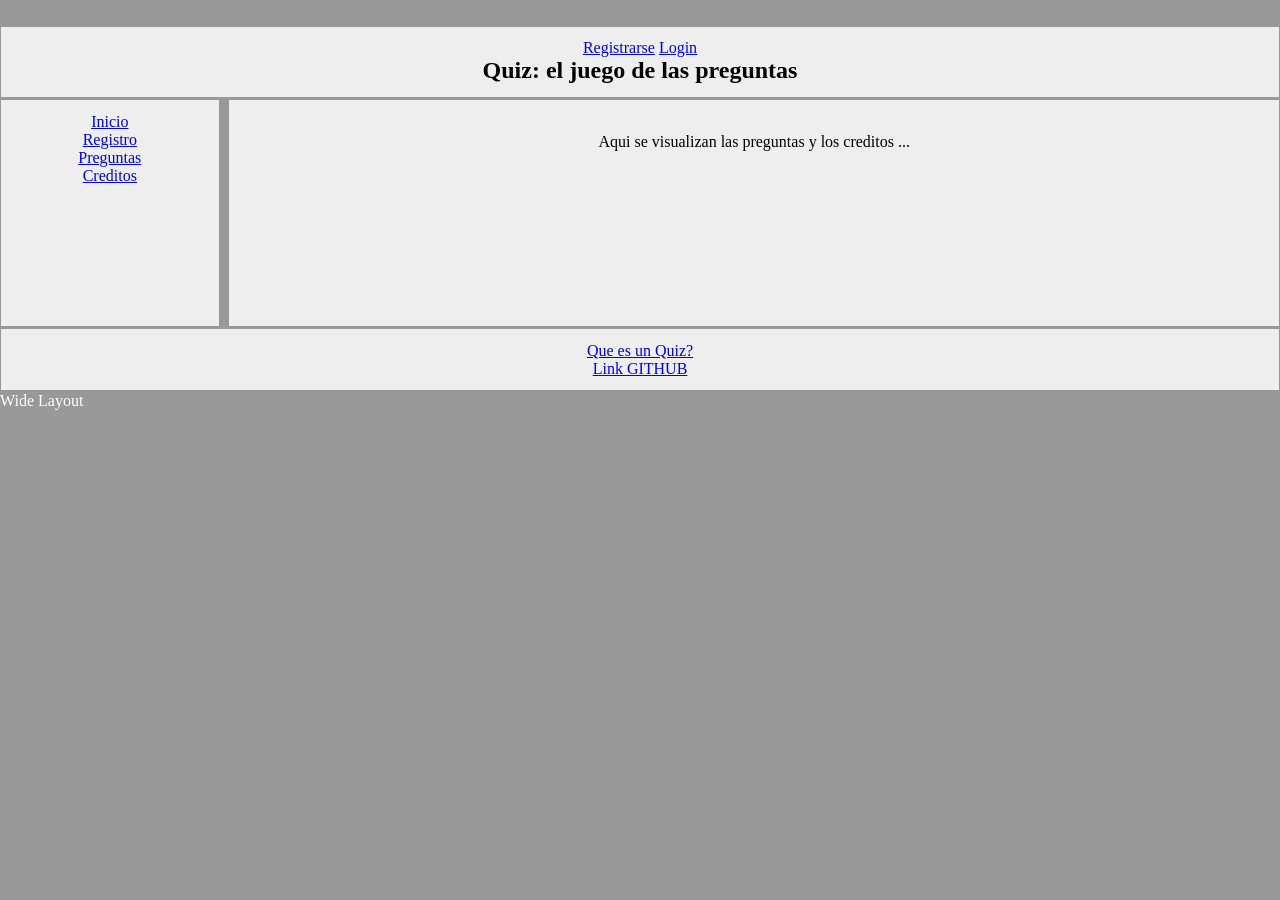
==== layout.html @ 6da0cbe6 "lab2arreglo" ====
<!DOCTYPE html>
<html>
  <head>
    <meta name="tipo_contenido" content="text/html;" http-equiv="content-type" charset="utf-8">
	<title>Preguntas</title>
    <link rel='stylesheet' type='text/css' href='estilos/style.css' />
	<link rel='stylesheet' 
		   type='text/css' 
		   media='only screen and (min-width: 530px) and (min-device-width: 481px)'
		   href='estilos/wide.css' />
	<link rel='stylesheet' 
		   type='text/css' 
		   media='only screen and (max-width: 480px)'
		   href='estilos/smartphone.css' />
  </head>
  <body>
  <div id='page-wrap'>
	<header class='main' id='h1'>
		<span class="right"><a href="registro">Registrarse</a></span>
      		<span class="right"><a href="login">Login</a></span>
      		<span class="right" style="display:none;"><a href="/logout">Logout</a></span>
		<h2>Quiz: el juego de las preguntas</h2>
    </header>
	<nav class='main' id='n1' role='navigation'>
		<span><a href='layout.html'>Inicio</a></span>
		<span><a href='registro.html'>Registro</a></span>
		<span><a href='quizes'>Preguntas</a></span>
		<span><a href='creditos.html'>Creditos</a></span>
	</nav>
    <section class="main" id="s1">
    
	<div>
	
	Aqui se visualizan las preguntas y los creditos ...
	</div>
    </section>
	<footer class='main' id='f1'>
		<p><a href="http://es.wikipedia.org/wiki/Quiz" target="_blank">Que es un Quiz?</a></p>
		<a href='https://github.com'>Link GITHUB</a>
	</footer>
</div>
</body>
</html>
---- estilos/style.css ----
@charset "utf-8";
* 						{margin: 0; padding: 0;}
body						{font: 16px Georgia, serif;}

#page-wrap				{margin: 2% auto; color: white;}
#page-wrap >.main 		{border: 1px solid #999; padding: 1%;
						 margin-bottom: 1px; color: black;}

section > div				{padding: 20px;}
header, nav, section		{background: #eee; text-align: center;}
footer					{background: #eee; text-align: center;}
nav span             				{ margin: 0px 10px 0px 0px;
						width: 100%;
						display: inline-block;}

#ErrorMsgs          		 { color: #f61; font-size: smaler}
---- estilos/wide.css ----
body				{background: #999;}

#page-wrap:after 	{content: "Wide Layout";}

nav					{float: left; width: 15%; height: 200px;}
nav span			{margin: 0px 100px 0px 0px;}
section				{float: right; width: 80%; height: 200px;}
footer				{clear: both; display: block;}
---- estilos/smartphone.css ----
body				{background: #333;}

#page-wrap:after 	{content: "Smartphone Layout";}

h2 span, section h3	{display: none;}
body				{font-size: xx-large;}
footer, input		{font-size: large;}
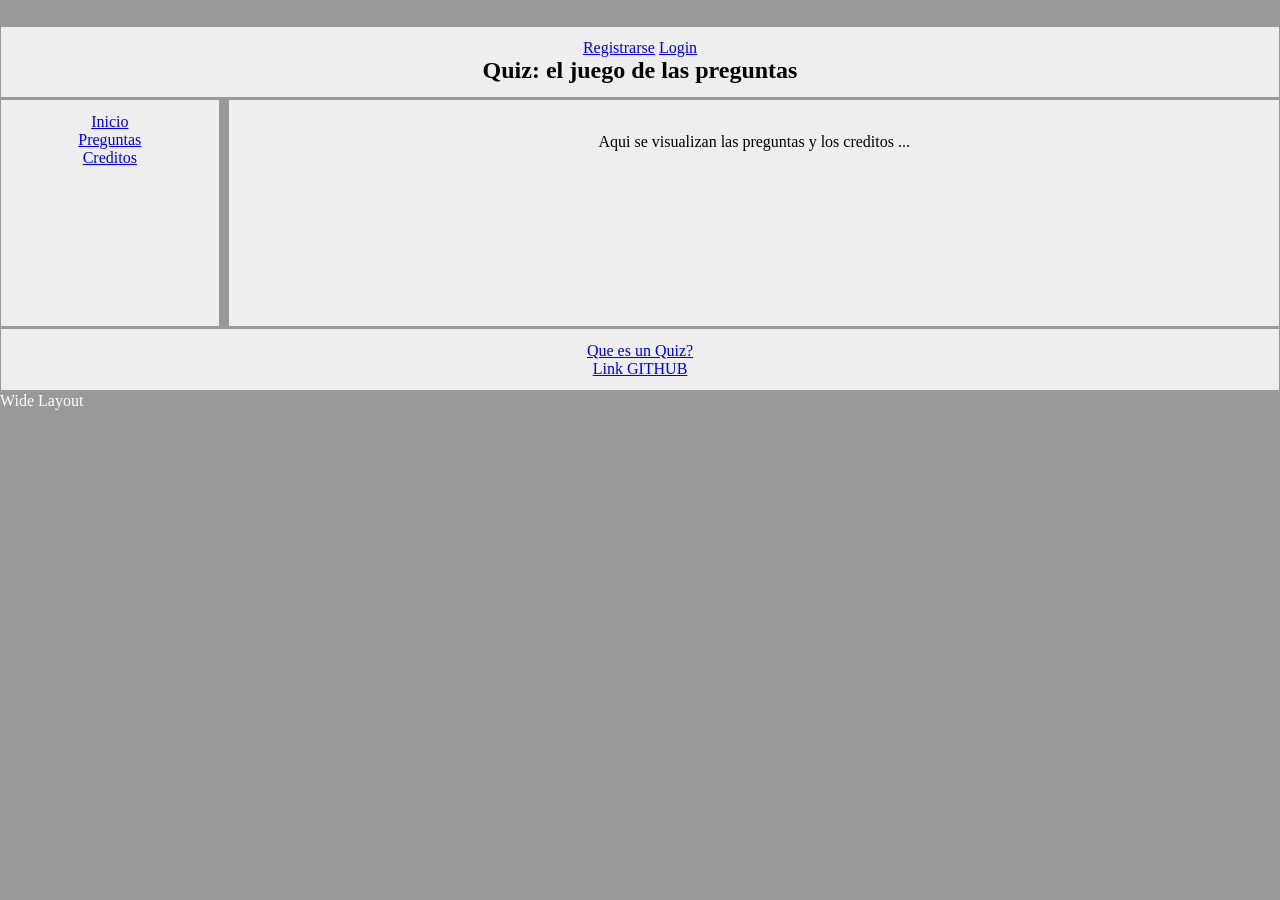
==== commit 0b13c991: "LAB2B" ====
--- a/layout.html
+++ b/layout.html
@@ -16,14 +16,13 @@
   <body>
   <div id='page-wrap'>
 	<header class='main' id='h1'>
-		<span class="right"><a href="registro">Registrarse</a></span>
+		<span class="right"><a href="registro.html">Registrarse</a></span>
       		<span class="right"><a href="login">Login</a></span>
       		<span class="right" style="display:none;"><a href="/logout">Logout</a></span>
 		<h2>Quiz: el juego de las preguntas</h2>
     </header>
 	<nav class='main' id='n1' role='navigation'>
 		<span><a href='layout.html'>Inicio</a></span>
-		<span><a href='registro.html'>Registro</a></span>
 		<span><a href='quizes'>Preguntas</a></span>
 		<span><a href='creditos.html'>Creditos</a></span>
 	</nav>
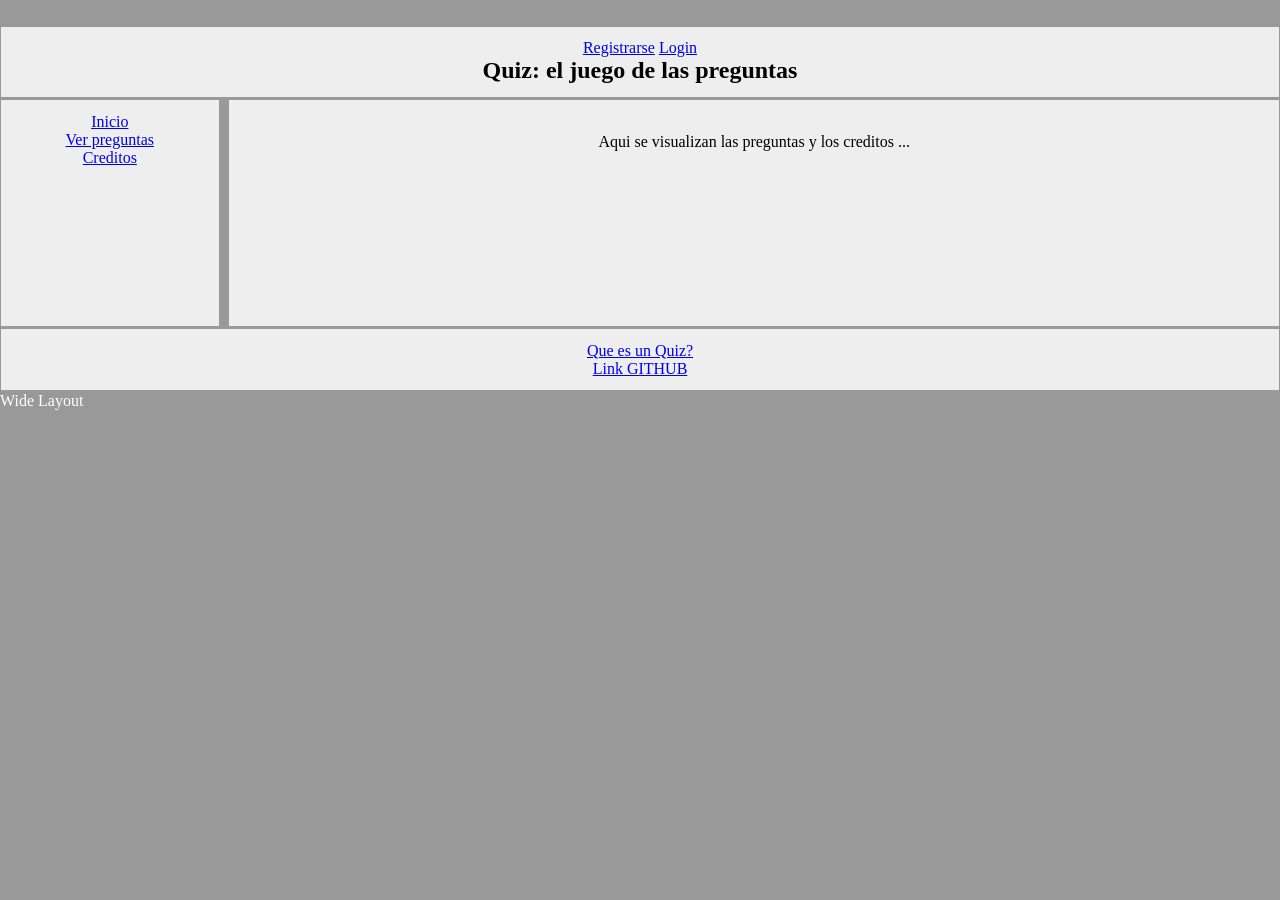
==== commit 267e90d6: "LAB6OP" ====
--- a/layout.html
+++ b/layout.html
@@ -17,14 +17,14 @@
   <div id='page-wrap'>
 	<header class='main' id='h1'>
 		<span class="right"><a href="registro.html">Registrarse</a></span>
-      		<span class="right"><a href="login">Login</a></span>
+      		<span class="right"><a href='Login.php'>Login</a></span>
       		<span class="right" style="display:none;"><a href="/logout">Logout</a></span>
 		<h2>Quiz: el juego de las preguntas</h2>
     </header>
 	<nav class='main' id='n1' role='navigation'>
 		<span><a href='layout.html'>Inicio</a></span>
-		<span><a href='quizes'>Preguntas</a></span>
-		<span><a href='creditos.html'>Creditos</a></span>
+		<span><a href='VerPreguntas.php'> Ver preguntas</a></span>
+		<span><a href='creditos.php'>Creditos</a></span>
 	</nav>
     <section class="main" id="s1">
     
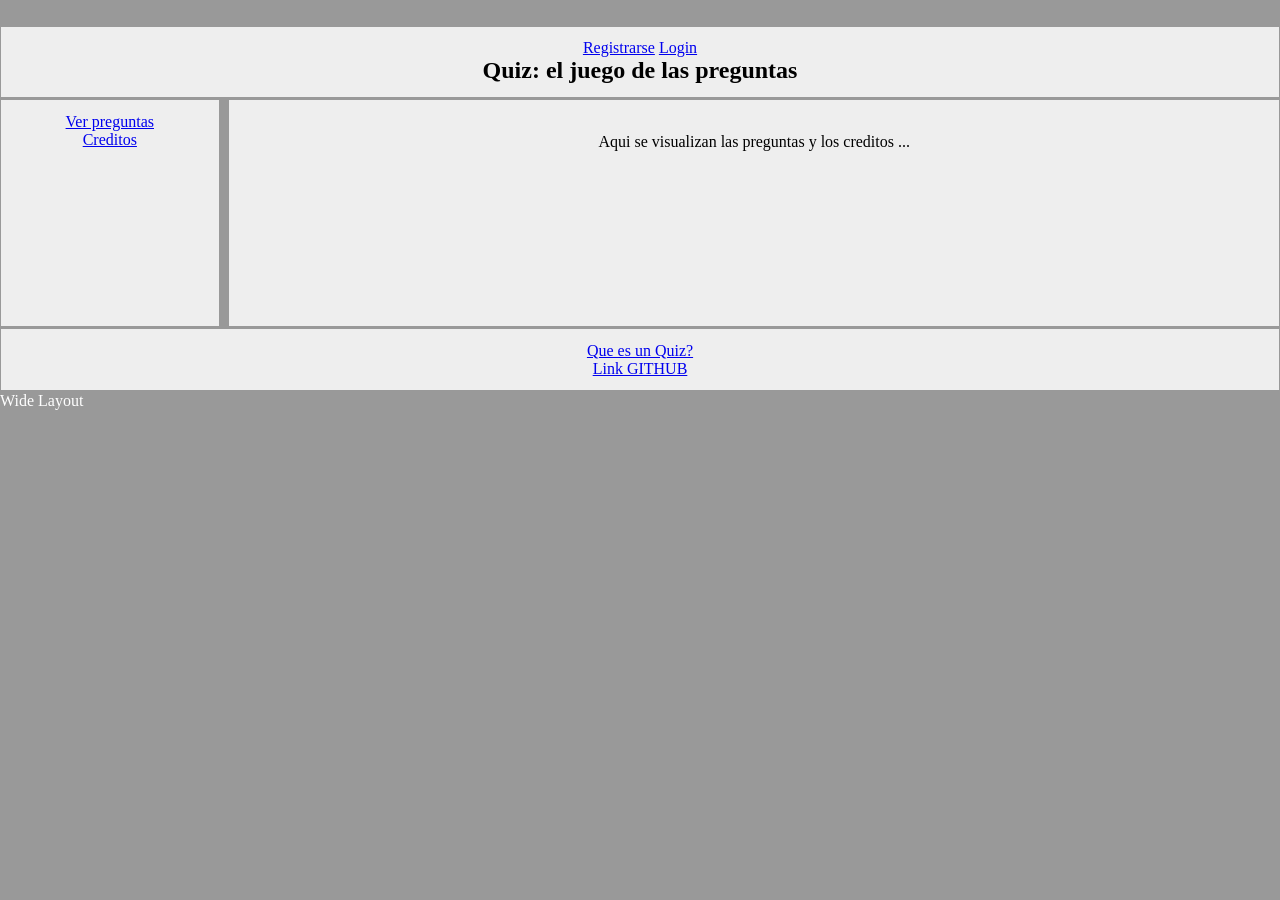
==== commit 5ade7900: "LAB7" ====
--- a/layout.html
+++ b/layout.html
@@ -1,42 +1,40 @@
 <!DOCTYPE html>
 <html>
-  <head>
-    <meta name="tipo_contenido" content="text/html;" http-equiv="content-type" charset="utf-8">
+<head>
+	<meta name="tipo_contenido" content="text/html;" http-equiv="content-type" charset="utf-8">
 	<title>Preguntas</title>
-    <link rel='stylesheet' type='text/css' href='estilos/style.css' />
+	<link rel='stylesheet' type='text/css' href='estilos/style.css' />
 	<link rel='stylesheet' 
-		   type='text/css' 
-		   media='only screen and (min-width: 530px) and (min-device-width: 481px)'
-		   href='estilos/wide.css' />
+	type='text/css' 
+	media='only screen and (min-width: 530px) and (min-device-width: 481px)'
+	href='estilos/wide.css' />
 	<link rel='stylesheet' 
-		   type='text/css' 
-		   media='only screen and (max-width: 480px)'
-		   href='estilos/smartphone.css' />
-  </head>
-  <body>
-  <div id='page-wrap'>
-	<header class='main' id='h1'>
-		<span class="right"><a href="registro.html">Registrarse</a></span>
-      		<span class="right"><a href='Login.php'>Login</a></span>
-      		<span class="right" style="display:none;"><a href="/logout">Logout</a></span>
-		<h2>Quiz: el juego de las preguntas</h2>
-    </header>
-	<nav class='main' id='n1' role='navigation'>
-		<span><a href='layout.html'>Inicio</a></span>
-		<span><a href='VerPreguntas.php'> Ver preguntas</a></span>
-		<span><a href='creditos.php'>Creditos</a></span>
-	</nav>
-    <section class="main" id="s1">
-    
-	<div>
-	
-	Aqui se visualizan las preguntas y los creditos ...
+	type='text/css' 
+	media='only screen and (max-width: 480px)'
+	href='estilos/smartphone.css' />
+</head>
+<body>
+	<div id='page-wrap'>
+		<header class='main' id='h1'>
+			<span class="right"><a href="registro.html">Registrarse</a></span>
+			<span class="right"><a href='Login.php'>Login</a></span>
+			<h2>Quiz: el juego de las preguntas</h2>
+		</header>
+		<nav class='main' id='n1' role='navigation'>
+			<span><a href='VerPreguntas.php'> Ver preguntas</a></span>
+			<span><a href='creditos.php'>Creditos</a></span>
+		</nav>
+		<section class="main" id="s1">
+
+			<div>
+
+				Aqui se visualizan las preguntas y los creditos ...
+			</div>
+		</section>
+		<footer class='main' id='f1'>
+			<p><a href="http://es.wikipedia.org/wiki/Quiz" target="_blank">Que es un Quiz?</a></p>
+			<a href='https://github.com'>Link GITHUB</a>
+		</footer>
 	</div>
-    </section>
-	<footer class='main' id='f1'>
-		<p><a href="http://es.wikipedia.org/wiki/Quiz" target="_blank">Que es un Quiz?</a></p>
-		<a href='https://github.com'>Link GITHUB</a>
-	</footer>
-</div>
 </body>
 </html>
